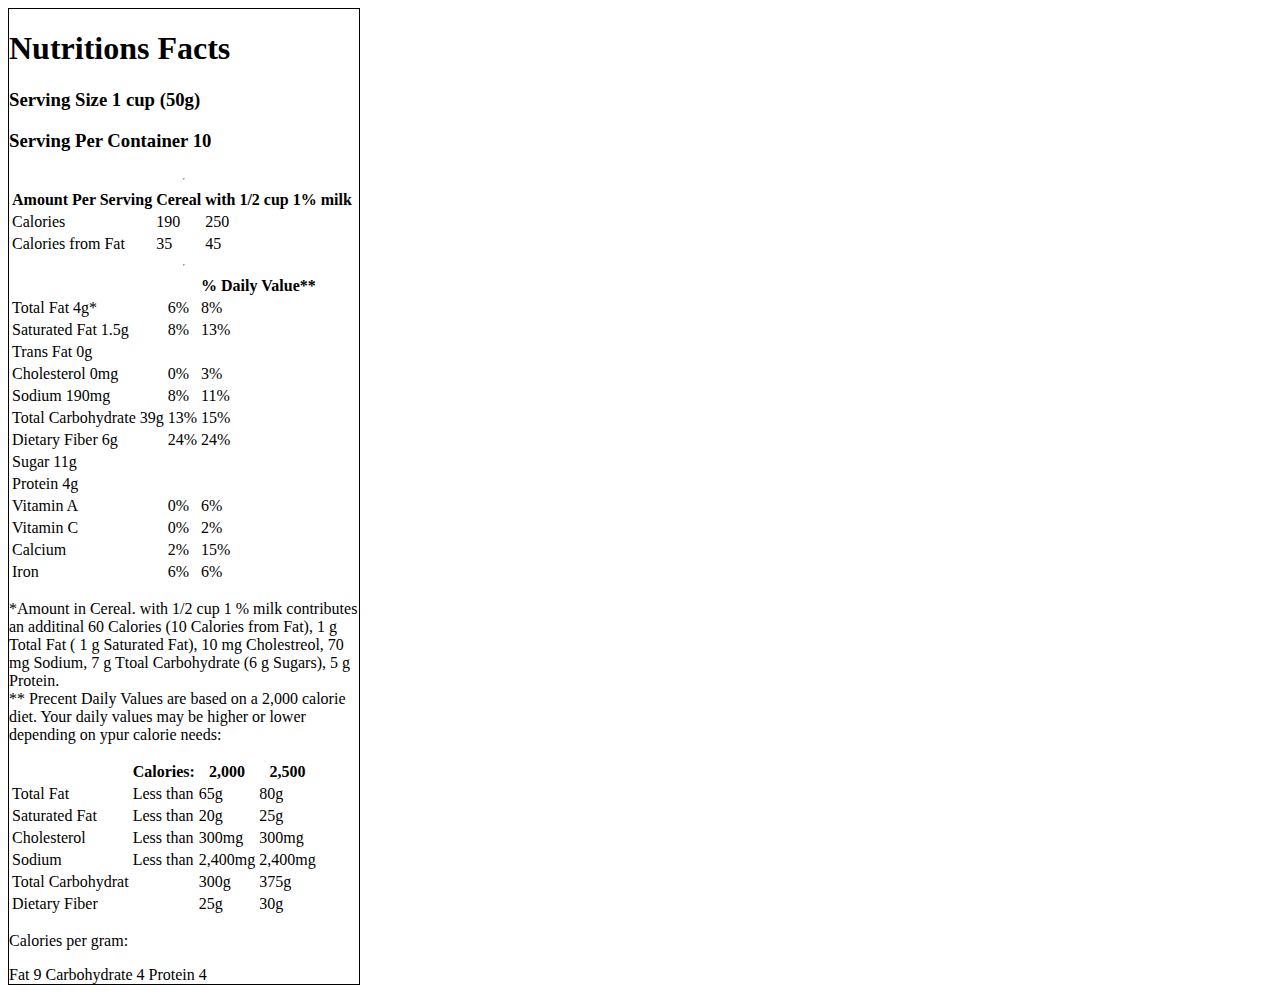
==== Nutrition/index.html @ 63323850 "table" ====
<!DOCTYPE html>
<html>
<html lang="en" class="no-js">
<head>
	<title>Nutritions Facts</title>
<link rel="stylesheet" href="style.css">
</head>
<body>
	<div id="wrapp">
	<div class="column">
		<div>
			<h1><b>Nutritions Facts</b></h1>
			<h3>Serving Size 1 cup (50g)</h3>
			<h3>Serving Per Container 10</h3>
		</div>
		<hr>
		<div>
			<table>
				<thead>
					<tr>
						<th>Amount Per Serving</th>
						<th>Cereal</th>
						<th>with 1/2 cup 1% milk</th>
					</tr>
				</thead>
				<tbody>
					<tr>
						<td>Calories</td>
						<td>190</td>
						<td>250</td>
					</tr>
					<tr>
						<td>Calories from Fat</td>
						<td>35</td>
						<td>45</td>
					</tr>
				</tbody>
			</table>
		</div> 
		<hr>
		<div>
		<table>
				<thead>
					<tr>
						<th></th>
						<th></th>
						<th>% Daily Value**</th>
					</tr>
				</thead>
				<tbody>
					<tr>
						<td>Total Fat 4g*</td>
						<td>6%</td>
						<td>8%</td>
					</tr>
					<tr>
						<td>Saturated Fat 1.5g</td>
						<td>8%</td>
						<td>13%</td>
					</tr>
					<tr>
						<td>Trans Fat 0g</td>
						<td></td>
						<td></td>
					</tr>
					<tr>
						<td>Cholesterol 0mg</td>
						<td>0%</td>
						<td>3%</td>
					</tr>
					<tr>
						<td>Sodium 190mg</td>
						<td>8%</td>
						<td>11%</td>
					</tr>
					<tr>
						<td>Total Carbohydrate 39g</td>
						<td>13%</td>
						<td>15%</td>
					</tr>
					<tr>
						<td>Dietary Fiber 6g</td>
						<td>24%</td>
						<td>24%</td>
					</tr>
					<tr>
						<td>Sugar 11g</td>
						<td></td>
						<td></td>
					</tr>
					<tr>
						<td>Protein 4g</td>
						<td></td>
						<td></td>
					</tr>
					<tr>
						<td>Vitamin A</td>
						<td>0%</td>
						<td>6%</td>
					</tr>
					<tr>
						<td>Vitamin C</td>
						<td>0%</td>
						<td>2%</td>
					</tr>
					<tr>
						<td>Calcium</td>
						<td>2%</td>
						<td>15%</td>
					</tr>
					<tr>
						<td>Iron</td>
						<td>6%</td>
						<td>6%</td>
					</tr>
				</tbody>
			</table>
	</div>
	<div>
		<p>
			*Amount in Cereal. with 1/2 cup 1 % milk contributes an additinal 60 Calories (10 Calories from Fat), 1 g Total Fat ( 1 g Saturated Fat), 10 mg Cholestreol, 70 mg Sodium, 7 g Ttoal Carbohydrate (6 g Sugars), 5 g Protein.
		<br>
			** Precent Daily Values are based on a 2,000 calorie diet. Your daily values may be higher or lower depending on ypur calorie needs:
		</p>
	</div>
	<div>
		<table>
			<thead>
				<tr>
					<th></th>
					<th>Calories:</th>
					<th>2,000</th>
					<th>2,500</th>
				</tr>
			</thead>
			<tbody>
				<tr>
					<td>Total Fat</td>
					<td>Less than</td>
					<td>65g</td>
					<td>80g</td>
				</tr>
				<tr>
					<td>Saturated Fat</td>
					<td>Less than</td>
					<td>20g</td>
					<td>25g</td>
				</tr>
				<tr>
					<td>Cholesterol</td>
					<td>Less than</td>
					<td>300mg</td>
					<td>300mg</td>
				</tr>
				<tr>
					<td>Sodium</td>
					<td>Less than</td>
					<td>2,400mg</td>
					<td>2,400mg</td>
				</tr>
				<tr>
					<td>Total Carbohydrat</td>
					<td></td>
					<td>300g</td>
					<td>375g</td>
				</tr>
				<tr>
					<td>Dietary Fiber</td>
					<td></td>
					<td>25g</td>
					<td>30g</td>
				</tr>
			</tbody>
		</table>
	</div>
	<div>
		<p>
			Calories per gram:
		</p>
			<span>Fat 9</span>
			<span>Carbohydrate 4</span> 
			<span>Protein 4</span>
	</div>
 </div>
</body>
</html>
---- Nutrition/style.css ----
.column{
	display:flex;
	flex-flow: column;
}

#wrapp{
	border:1px solid;
	width: 350px;
}
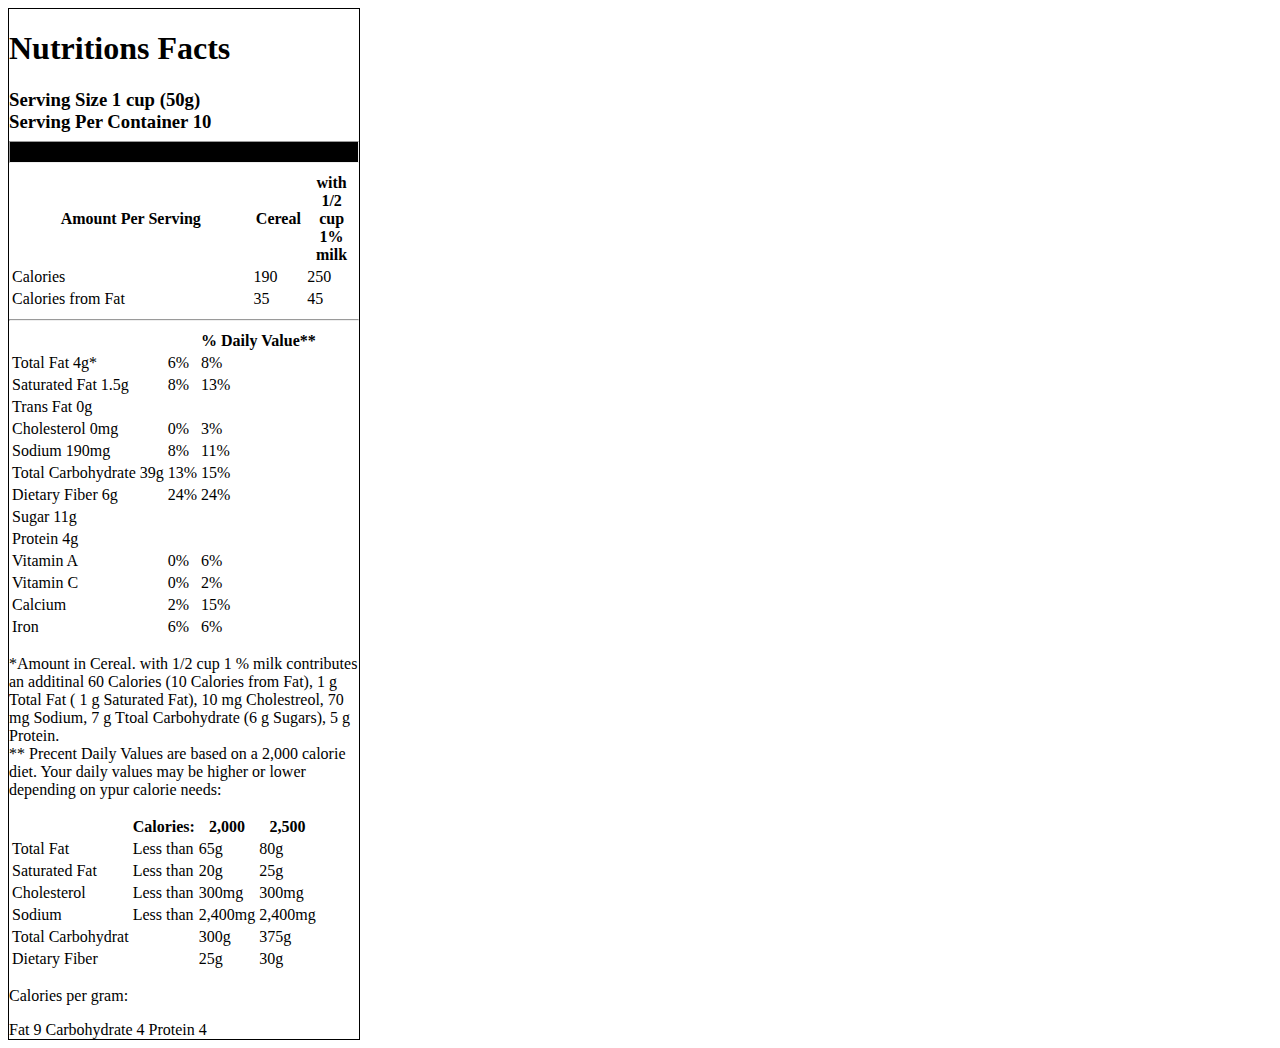
==== commit 6de7d7ac: "some trying" ====
--- a/Nutrition/index.html
+++ b/Nutrition/index.html
@@ -6,21 +6,20 @@
 <link rel="stylesheet" href="style.css">
 </head>
 <body>
-	<div id="wrapp">
-	<div class="column">
-		<div>
+	<div id="wrapp">	
+		<div class="content1">
 			<h1><b>Nutritions Facts</b></h1>
 			<h3>Serving Size 1 cup (50g)</h3>
 			<h3>Serving Per Container 10</h3>
-		</div>
-		<hr>
-		<div>
+			<hr>
+		</div>		
+		<div class="content2">
 			<table>
 				<thead>
 					<tr>
-						<th>Amount Per Serving</th>
-						<th>Cereal</th>
-						<th>with 1/2 cup 1% milk</th>
+						<th class="colum1">Amount Per Serving</th>
+						<th class="colum2">Cereal</th>
+						<th class="colum3">with 1/2 cup 1% milk</th>
 					</tr>
 				</thead>
 				<tbody>
@@ -38,7 +37,7 @@
 			</table>
 		</div> 
 		<hr>
-		<div>
+		<div class="content3">
 		<table>
 				<thead>
 					<tr>
@@ -115,15 +114,15 @@
 					</tr>
 				</tbody>
 			</table>
-	</div>
-	<div>
+	 </div>
+	 <div class="content4">
 		<p>
 			*Amount in Cereal. with 1/2 cup 1 % milk contributes an additinal 60 Calories (10 Calories from Fat), 1 g Total Fat ( 1 g Saturated Fat), 10 mg Cholestreol, 70 mg Sodium, 7 g Ttoal Carbohydrate (6 g Sugars), 5 g Protein.
 		<br>
 			** Precent Daily Values are based on a 2,000 calorie diet. Your daily values may be higher or lower depending on ypur calorie needs:
 		</p>
 	</div>
-	<div>
+	<div class="content5">
 		<table>
 			<thead>
 				<tr>
@@ -173,7 +172,7 @@
 			</tbody>
 		</table>
 	</div>
-	<div>
+	<div class="content6">
 		<p>
 			Calories per gram:
 		</p>
--- a/Nutrition/style.css
+++ b/Nutrition/style.css
@@ -1,14 +1,56 @@
-.column{
-	display:flex;
-	flex-flow: column;
+#wrapp{
+	border:1px solid;
+	width: 350px;	
 }
 
-#wrapp{
-	border:1px solid;
-	width: 350px;
+h3 {
+	margin:  0px;
+}
+
+.colum1 {
+	width: 250px;
+
+	
+}
+
+.colum2 {
+	width: 50px;
+
+}
+
+.colum3 {
+	width: 50px;
+	
+}
+
+.content1{
+
+}
+
+.content1 > hr {
+	height: 20px;
+	background-color: black;
+}
+
+.content2 {
+	
+}
+
+.content3 {
+	
+}
+
+.content4 {
+	
+}
+
+.content5 {
+	
+}
+
+.content6 {
+	
 }
 
 
 
-
-
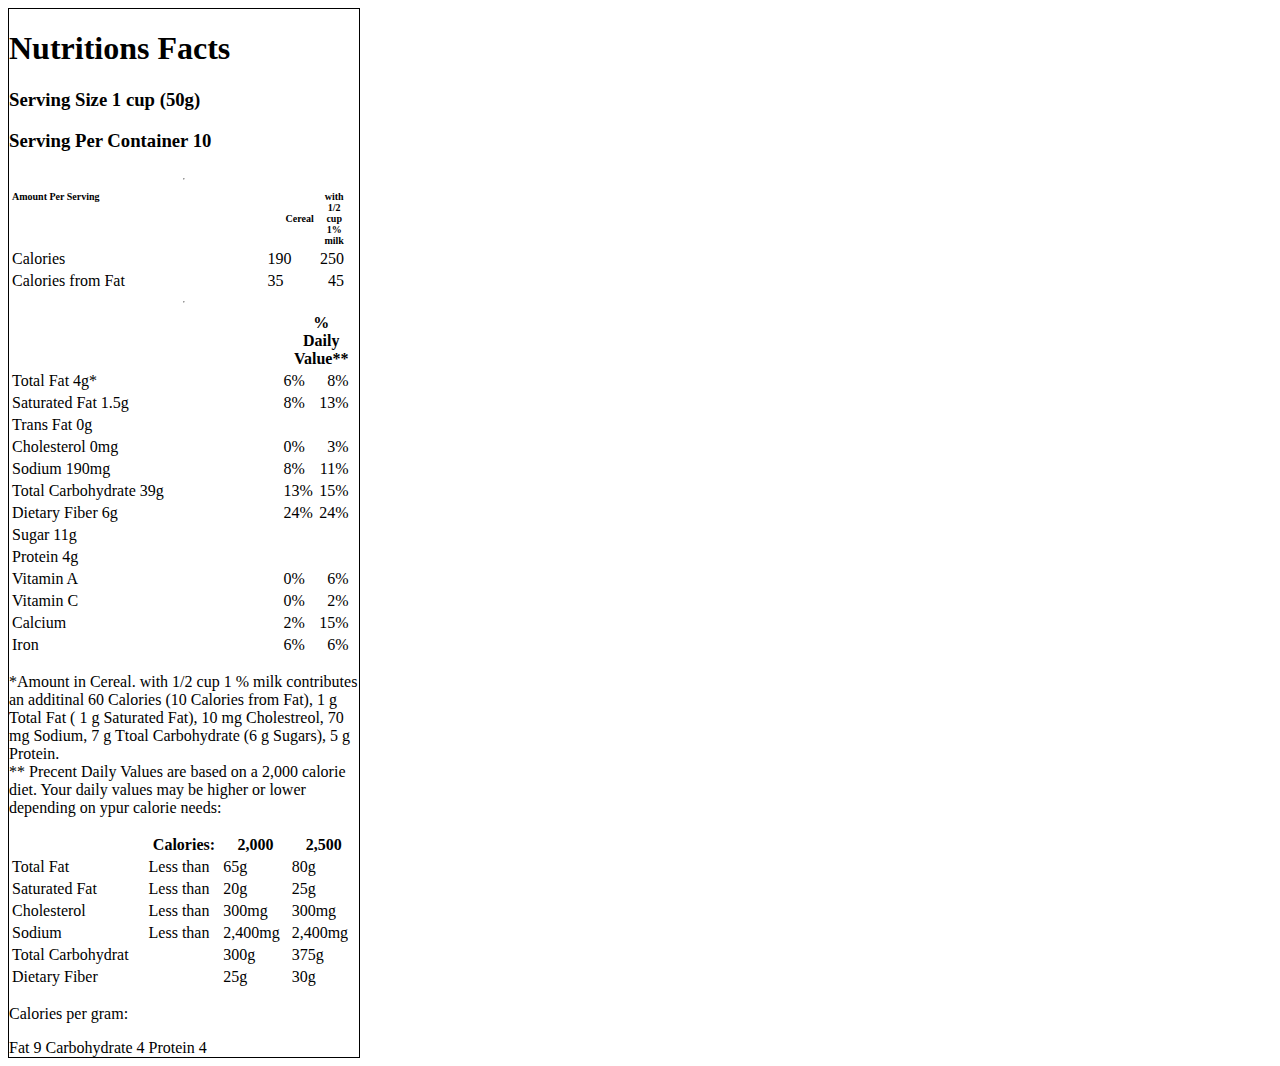
==== commit 39e2374f: "Added element" ====
--- a/Nutrition/index.html
+++ b/Nutrition/index.html
@@ -6,56 +6,57 @@
 <link rel="stylesheet" href="style.css">
 </head>
 <body>
-	<div id="wrapp">	
-		<div class="content1">
+	<div id="wrapp">
+	<div class="column">
+		<div>
 			<h1><b>Nutritions Facts</b></h1>
 			<h3>Serving Size 1 cup (50g)</h3>
 			<h3>Serving Per Container 10</h3>
-			<hr>
-		</div>		
-		<div class="content2">
+		</div>
+		<hr>
+		<div>
 			<table>
 				<thead>
-					<tr>
-						<th class="colum1">Amount Per Serving</th>
-						<th class="colum2">Cereal</th>
-						<th class="colum3">with 1/2 cup 1% milk</th>
+					<tr class="size">
+						<th class="left">Amount Per Serving</th>
+						<th class="mid">Cereal</th>
+						<th class="right">with 1/2 cup 1% milk</th>
 					</tr>
 				</thead>
 				<tbody>
 					<tr>
 						<td>Calories</td>
-						<td>190</td>
-						<td>250</td>
+						<td class="mid">190</td>
+						<td class="right">250</td>
 					</tr>
 					<tr>
 						<td>Calories from Fat</td>
-						<td>35</td>
-						<td>45</td>
+						<td class="mid">35</td>
+						<td class="right">45</td>
 					</tr>
 				</tbody>
 			</table>
 		</div> 
 		<hr>
-		<div class="content3">
+		<div>
 		<table>
 				<thead>
 					<tr>
 						<th></th>
 						<th></th>
-						<th>% Daily Value**</th>
+						<th class="right">% Daily Value**</th>
 					</tr>
 				</thead>
 				<tbody>
 					<tr>
 						<td>Total Fat 4g*</td>
-						<td>6%</td>
-						<td>8%</td>
+						<td class="mid">6%</td>
+						<td class="right">8%</td>
 					</tr>
 					<tr>
 						<td>Saturated Fat 1.5g</td>
-						<td>8%</td>
-						<td>13%</td>
+						<td class="mid">8%</td>
+						<td class="right">13%</td>
 					</tr>
 					<tr>
 						<td>Trans Fat 0g</td>
@@ -64,23 +65,23 @@
 					</tr>
 					<tr>
 						<td>Cholesterol 0mg</td>
-						<td>0%</td>
-						<td>3%</td>
+						<td class="mid">0%</td>
+						<td class="right">3%</td>
 					</tr>
 					<tr>
 						<td>Sodium 190mg</td>
-						<td>8%</td>
-						<td>11%</td>
+						<td class="mid">8%</td>
+						<td class="right">11%</td>
 					</tr>
 					<tr>
 						<td>Total Carbohydrate 39g</td>
-						<td>13%</td>
-						<td>15%</td>
+						<td class="mid">13%</td>
+						<td class="right">15%</td>
 					</tr>
 					<tr>
 						<td>Dietary Fiber 6g</td>
-						<td>24%</td>
-						<td>24%</td>
+						<td class="mid">24%</td>
+						<td class="right">24%</td>
 					</tr>
 					<tr>
 						<td>Sugar 11g</td>
@@ -94,35 +95,35 @@
 					</tr>
 					<tr>
 						<td>Vitamin A</td>
-						<td>0%</td>
-						<td>6%</td>
+						<td class="mid">0%</td>
+						<td class="right">6%</td>
 					</tr>
 					<tr>
 						<td>Vitamin C</td>
-						<td>0%</td>
-						<td>2%</td>
+						<td class="mid">0%</td>
+						<td class="right">2%</td>
 					</tr>
 					<tr>
 						<td>Calcium</td>
-						<td>2%</td>
-						<td>15%</td>
+						<td class="mid">2%</td>
+						<td class="right">15%</td>
 					</tr>
 					<tr>
 						<td>Iron</td>
-						<td>6%</td>
-						<td>6%</td>
+						<td class="mid">6%</td>
+						<td class="right">6%</td>
 					</tr>
 				</tbody>
 			</table>
-	 </div>
-	 <div class="content4">
+	</div>
+	<div>
 		<p>
 			*Amount in Cereal. with 1/2 cup 1 % milk contributes an additinal 60 Calories (10 Calories from Fat), 1 g Total Fat ( 1 g Saturated Fat), 10 mg Cholestreol, 70 mg Sodium, 7 g Ttoal Carbohydrate (6 g Sugars), 5 g Protein.
 		<br>
 			** Precent Daily Values are based on a 2,000 calorie diet. Your daily values may be higher or lower depending on ypur calorie needs:
 		</p>
 	</div>
-	<div class="content5">
+	<div>
 		<table>
 			<thead>
 				<tr>
@@ -172,7 +173,7 @@
 			</tbody>
 		</table>
 	</div>
-	<div class="content6">
+	<div>
 		<p>
 			Calories per gram:
 		</p>
--- a/Nutrition/style.css
+++ b/Nutrition/style.css
@@ -1,56 +1,36 @@
+.column{
+	display:flex;
+	flex-flow: column;
+}
+
 #wrapp{
 	border:1px solid;
-	width: 350px;	
+	width: 350px;
 }
 
-h3 {
-	margin:  0px;
-}
-
-.colum1 {
-	width: 250px;
-
-	
-}
-
-.colum2 {
-	width: 50px;
-
-}
-
-.colum3 {
-	width: 50px;
-	
-}
-
-.content1{
-
-}
-
-.content1 > hr {
-	height: 20px;
-	background-color: black;
-}
-
-.content2 {
-	
-}
-
-.content3 {
-	
-}
-
-.content4 {
-	
-}
-
-.content5 {
-	
-}
-
-.content6 {
-	
+.right{
+	display: flex;
+	justify-content: flex-end;
+	box-sizing: border-box;
+	width: 10px;
+	margin-right: 0;
 }
 
 
 
+table{ width: 100%;
+
+}
+
+.size {
+	font-size: 10px;
+}
+
+.left {
+	display: flex;
+	justify-content: flex-start;
+}
+
+.mid {
+	margin-right: 10px;
+}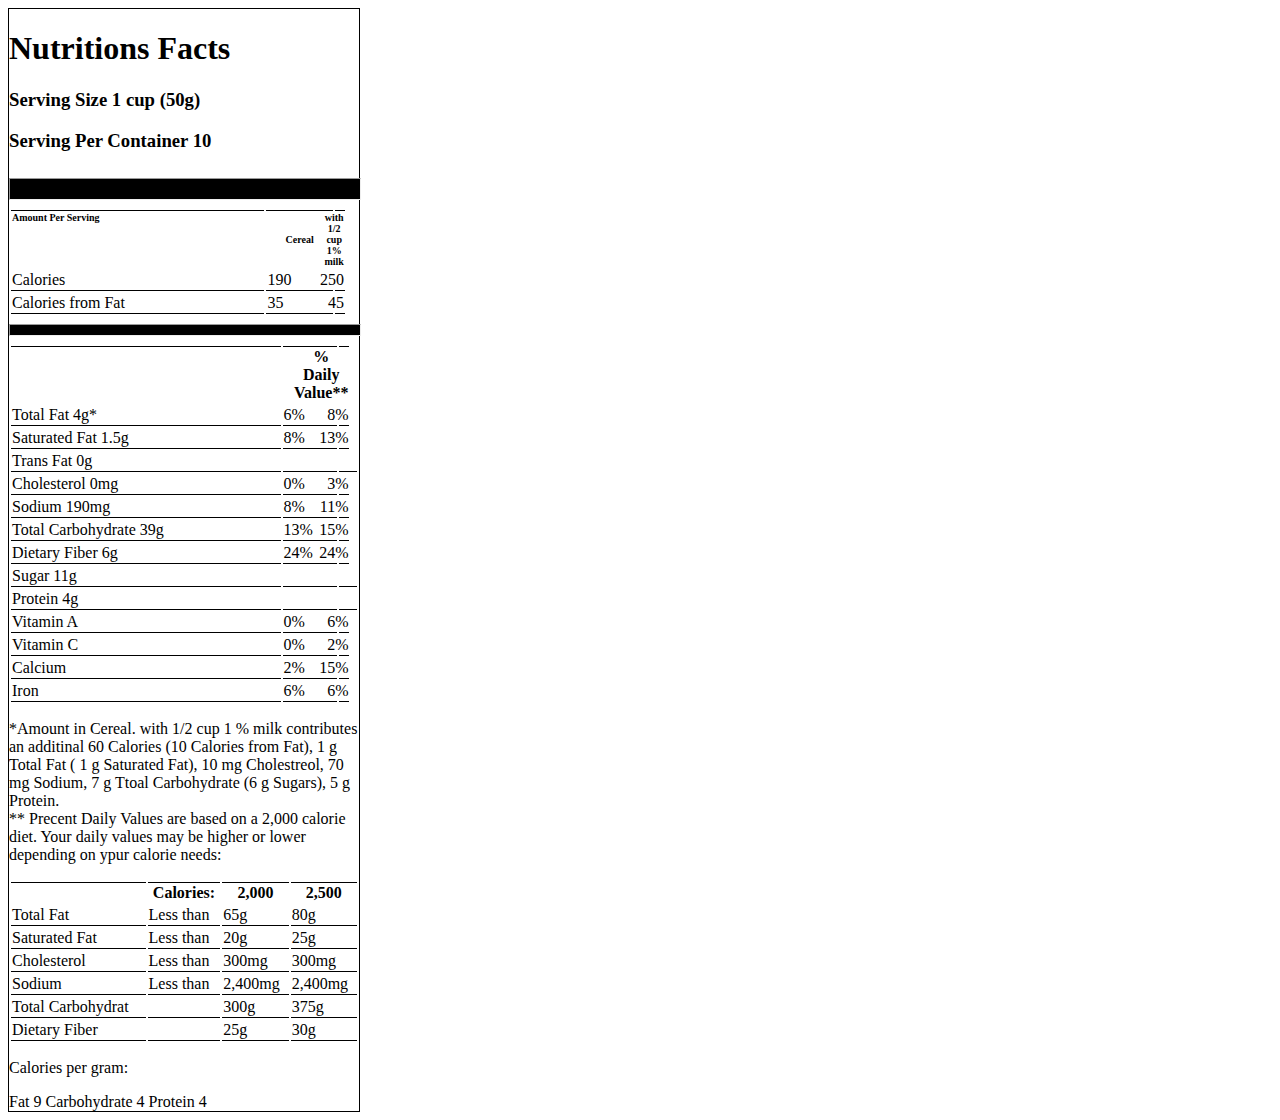
==== commit 47b03695: "bottom border und hr" ====
--- a/Nutrition/index.html
+++ b/Nutrition/index.html
@@ -11,7 +11,7 @@
 		<div>
 			<h1><b>Nutritions Facts</b></h1>
 			<h3>Serving Size 1 cup (50g)</h3>
-			<h3>Serving Per Container 10</h3>
+			<h3>Serving Per Container 10</h3>			
 		</div>
 		<hr>
 		<div>
@@ -20,108 +20,108 @@
 					<tr class="size">
 						<th class="left">Amount Per Serving</th>
 						<th class="mid">Cereal</th>
-						<th class="right">with 1/2 cup 1% milk</th>
-					</tr>
-				</thead>
-				<tbody>
+						<th class="right">with 1/2 cup 1% milk</th>				
+					</tr>					
+				</thead>				
+				<tbody>					
 					<tr>
 						<td>Calories</td>
 						<td class="mid">190</td>
-						<td class="right">250</td>
+						<td class="right">250</td>						
 					</tr>
 					<tr>
 						<td>Calories from Fat</td>
 						<td class="mid">35</td>
-						<td class="right">45</td>
+						<td class="right">45</td>						
 					</tr>
 				</tbody>
 			</table>
-		</div> 
-		<hr>
+		</div>
+		<hr class="thin">		
 		<div>
 		<table>
 				<thead>
 					<tr>
 						<th></th>
 						<th></th>
-						<th class="right">% Daily Value**</th>
+						<th class="right">% Daily Value**</th>					
 					</tr>
 				</thead>
 				<tbody>
 					<tr>
 						<td>Total Fat 4g*</td>
 						<td class="mid">6%</td>
-						<td class="right">8%</td>
+						<td class="right">8%</td>						
 					</tr>
 					<tr>
 						<td>Saturated Fat 1.5g</td>
 						<td class="mid">8%</td>
-						<td class="right">13%</td>
+						<td class="right">13%</td>						
 					</tr>
 					<tr>
 						<td>Trans Fat 0g</td>
 						<td></td>
-						<td></td>
+						<td></td>						
 					</tr>
 					<tr>
 						<td>Cholesterol 0mg</td>
 						<td class="mid">0%</td>
-						<td class="right">3%</td>
+						<td class="right">3%</td>						
 					</tr>
 					<tr>
 						<td>Sodium 190mg</td>
 						<td class="mid">8%</td>
-						<td class="right">11%</td>
+						<td class="right">11%</td>						
 					</tr>
 					<tr>
 						<td>Total Carbohydrate 39g</td>
 						<td class="mid">13%</td>
-						<td class="right">15%</td>
+						<td class="right">15%</td>						
 					</tr>
 					<tr>
 						<td>Dietary Fiber 6g</td>
 						<td class="mid">24%</td>
-						<td class="right">24%</td>
+						<td class="right">24%</td>						
 					</tr>
 					<tr>
 						<td>Sugar 11g</td>
 						<td></td>
-						<td></td>
+						<td></td>						
 					</tr>
 					<tr>
 						<td>Protein 4g</td>
 						<td></td>
 						<td></td>
 					</tr>
-					<tr>
+					<tr>					
 						<td>Vitamin A</td>
 						<td class="mid">0%</td>
-						<td class="right">6%</td>
+						<td class="right">6%</td>						
 					</tr>
 					<tr>
 						<td>Vitamin C</td>
 						<td class="mid">0%</td>
-						<td class="right">2%</td>
+						<td class="right">2%</td>						
 					</tr>
 					<tr>
 						<td>Calcium</td>
 						<td class="mid">2%</td>
-						<td class="right">15%</td>
+						<td class="right">15%</td>						
 					</tr>
 					<tr>
 						<td>Iron</td>
 						<td class="mid">6%</td>
-						<td class="right">6%</td>
+						<td class="right">6%</td>						
 					</tr>
 				</tbody>
-			</table>
+			</table>			
 	</div>
 	<div>
 		<p>
 			*Amount in Cereal. with 1/2 cup 1 % milk contributes an additinal 60 Calories (10 Calories from Fat), 1 g Total Fat ( 1 g Saturated Fat), 10 mg Cholestreol, 70 mg Sodium, 7 g Ttoal Carbohydrate (6 g Sugars), 5 g Protein.
 		<br>
 			** Precent Daily Values are based on a 2,000 calorie diet. Your daily values may be higher or lower depending on ypur calorie needs:
-		</p>
+		</p>		
 	</div>
 	<div>
 		<table>
@@ -130,7 +130,7 @@
 					<th></th>
 					<th>Calories:</th>
 					<th>2,000</th>
-					<th>2,500</th>
+					<th>2,500</th>					
 				</tr>
 			</thead>
 			<tbody>
@@ -138,40 +138,40 @@
 					<td>Total Fat</td>
 					<td>Less than</td>
 					<td>65g</td>
-					<td>80g</td>
+					<td>80g</td>					
 				</tr>
 				<tr>
 					<td>Saturated Fat</td>
 					<td>Less than</td>
 					<td>20g</td>
-					<td>25g</td>
+					<td>25g</td>					
 				</tr>
 				<tr>
 					<td>Cholesterol</td>
 					<td>Less than</td>
 					<td>300mg</td>
-					<td>300mg</td>
+					<td>300mg</td>					
 				</tr>
 				<tr>
 					<td>Sodium</td>
 					<td>Less than</td>
 					<td>2,400mg</td>
-					<td>2,400mg</td>
+					<td>2,400mg</td>					
 				</tr>
 				<tr>
 					<td>Total Carbohydrat</td>
 					<td></td>
 					<td>300g</td>
-					<td>375g</td>
+					<td>375g</td>					
 				</tr>
 				<tr>
 					<td>Dietary Fiber</td>
 					<td></td>
 					<td>25g</td>
-					<td>30g</td>
+					<td>30g</td>					
 				</tr>
 			</tbody>
-		</table>
+		</table>		
 	</div>
 	<div>
 		<p>
--- a/Nutrition/style.css
+++ b/Nutrition/style.css
@@ -22,6 +22,26 @@
 
 }
 
+td {
+	border-bottom: 1px solid black;	
+}
+
+th {
+	border-top: 1px solid black;
+}
+
+hr {
+	background-color: black;
+	height: 20px;
+	width: 100%;
+}
+
+hr.thin {
+	background-color: black;
+	height: 10px;
+	width: 100%;
+}
+
 .size {
 	font-size: 10px;
 }
